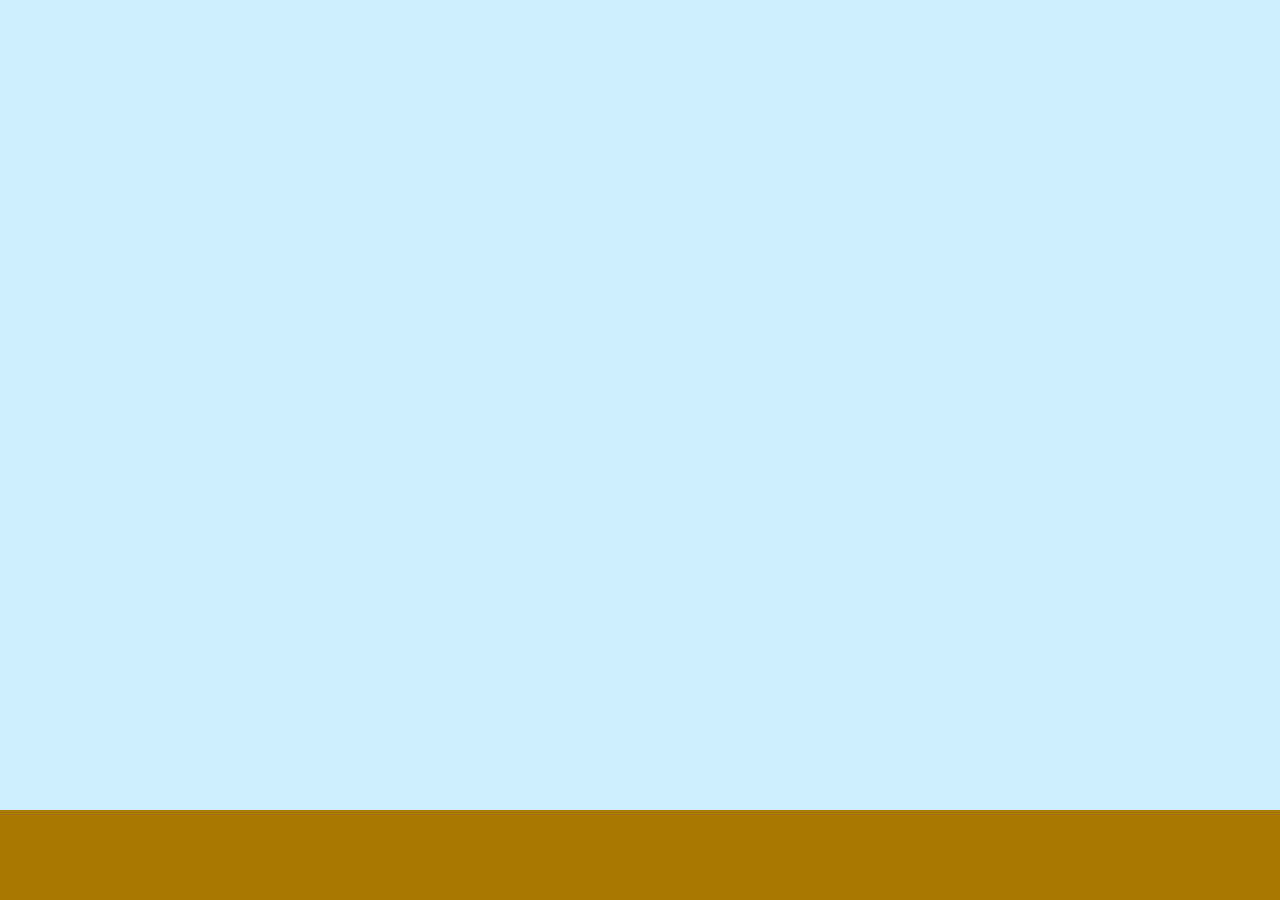
==== index.html @ 6172dddc "add file" ====
<!doctype html>
<html>

<head>
	<title>MikuJump</title>
	<style>
		body {
			margin: 0;
			height: 100%;
		}

		#startButton {
			position: relative;
			left: 20%;
			width: 300px;
			height: 100px;
			font-size: 30px;
		}

		#mainCanvas {
			display: block;
			margin: 0 auto;
		}

		#reloadButton {
			display: none;
			position: absolute;
			top: 40%;
			left: 40%;
			background: linear-gradient(#FF8888, red);
			padding: 10px 20px;
			text-align: center;
			font-size: 40px;
			border-radius: 20px;
			border: 1.5px solid black;
			width: 15%;
			height: 11%;
			opacity: 0;
		}

		#reloadButton:hover {
			background: linear-gradient(to left, #66FFFF, #00DDDD, #0066FF);
			cursor: pointer;
			color: white;
			opacity: 1;
		}

		#reloadButtonText {
			display: none;
		}

		#reloadButton:hover #reloadButtonText {
			display: block;
		}

		#gameoverText {
			display: none;
			z-indexx: 99;
			font-size: 100px;
			position: absolute;
			top: 10%;
			left: 20%;
		}
	</style>

</head>

<body>
	<canvas id="mainCanvas" ontouchstart="jump()"></canvas>
	<span id="gameoverText">G a m e o v e r</span>
	<button id="reloadButton" onclick="reload()">
		<span id="reloadButtonText">Reload</span>
	</button>

	<script>
		function touhaaa() {
			console.log('touch')
		}
		var canvas = document.getElementById("mainCanvas");
		var ctx = canvas.getContext("2d");
		var imgTree = new Image();
		var imgTrashCan = new Image();
		var rock = new Image();
		var cloud = [];
		var cloudPos;
		var imgPlayerList = [];
		var interval;
		//character
		var player, tree, TrashCan;
		//choose which enemy   0 : tree  1 : trashCan
		var s;
		var speed = 10;
		//change player expression
		var blinkTime;
		var walkTime;
		//boolean gameover
		var over = false;
		var canvasHeight, canvasWidth;
		var gameoverText, reloadBtn;
		canvasWidth = window.innerWidth;
		canvasHeight = window.innerHeight;
		canvas.width = canvasWidth;
		canvas.height = canvasHeight;
		imgTree.src = "picture/tree.png";
		imgTrashCan.src = "picture/trashCan.png";
		rock.src = "picture/rock.png";
		for (var i = 0; i < 9; i++)
			imgPlayerList[i] = new Image();
		imgPlayerList[0].src = "picture/MikuStand1.png";
		imgPlayerList[1].src = "picture/MikuStand2.png";
		imgPlayerList[2].src = "picture/MikuWalk1.png";
		imgPlayerList[3].src = "picture/MikuWalk2.png";
		imgPlayerList[4].src = "picture/MikuJump1.png";
		imgPlayerList[5].src = "picture/MikuJump2.png";
		imgPlayerList[6].src = "picture/MikuStandCry.png";
		imgPlayerList[7].src = "picture/MikuWalkCry.png";
		imgPlayerList[8].src = "picture/MikuJumpCry.png";

		for (var i = 0; i < 5; i++)
			cloud[i] = new Image();
		cloud[0].src = "picture/cloud1.png";
		cloud[1].src = "picture/cloud2.png";
		cloud[2].src = "picture/cloud3.png";
		cloud[3].src = "picture/cloud4.png";
		cloud[4].src = "picture/cloud5.png";

		window.onload = function createACanvas() {
			document.body.appendChild(canvas);
			//document.getElementById("startButton").style.display = "none";
			gameoverText = document.getElementById("gameoverText");
			reloadBtn = document.getElementById("reloadButton");
		}

		var screen = {
			start: function () {
				blinkTime = 0;
				walkTime = 0;
				cloudPos = 0;
				random();
				var width = canvasWidth * 0.3 * 0.49;
				var height = width / 0.49 * 0.4;
				var x = canvasWidth * 0.05;
				var y = canvasHeight * 0.93 - height;
				player = new playerFunction(imgPlayerList[0], x, y, width, height, x, y, width, height);
				//player = new playerFunction(imgPlayerList[0],5,canvasHeight * 0.65,49,40,10,canvasHeight * 0.65+1,40,35);
				//tree = new enemy(imgTree,canvasWidth-50,canvasHeight * 0.70,26,36,canvasWidth-45,canvasHeight * 0.70+4,15,27);
				width = canvasWidth * 0.3 * 0.26;
				height = width / 0.26 * 0.36;
				x = canvasWidth * 0.95;
				y = canvasHeight * 0.93 - height;
				tree = new enemy(imgTree, x, y, width, height, x, y, width, height);

				width = canvasWidth * 0.3 * 0.27;
				height = width / 0.27 * 0.31;
				x = canvasWidth * 0.95;
				y = canvasHeight * 0.93 - height;

				//trashCan = new enemy(imgTrashCan,canvasWidth-50,canvasHeight * 0.72,27,31,canvasWidth-48,canvasHeight * 0.72+1,23,29);
				trashCan = new enemy(imgTrashCan, x, y, width, height, x, y, width, height);
				interval = setInterval(updateScreen, 20);
				document.addEventListener("keyup", play);
				canvasWidth = canvas.width;
				canvasHeight = canvas.height;
			}
		}
		function updateScreen() {
			ctx.clearRect(0, 0, canvasWidth, canvasHeight);
			drawBackground();
			player.jump();
			player.update();
			if (s == 0) {
				tree.refresh();
				player.crash(tree);
				tree.update();
			}
			else {
				trashCan.refresh();
				player.crash(trashCan);
				trashCan.update();
			}
			blinkTime++;
			walkTime++;
			//change player picture
			if (player.jumpTime == 1) {
				if (walkTime <= 15)
					if (blinkTime <= 150)
						player.img = imgPlayerList[0];
					else
						player.img = imgPlayerList[1];
				else
					if (blinkTime <= 200)
						player.img = imgPlayerList[2];
					else
						player.img = imgPlayerList[3];
			}
			else
				if (blinkTime <= 150)
					player.img = imgPlayerList[4];
				else
					player.img = imgPlayerList[5];
			if (blinkTime == 200)
				blinkTime = 0;
			if (walkTime == 30)
				walkTime = 0;
		}


		function playerFunction(img, x, y, width, height, crashX, crashY, crashWidth, crashHeight) {
			this.jumpTime = 1;
			this.jumpForce = 0;
			this.img = img;
			this.x = x;
			this.y = y;
			this.width = width;
			this.height = height;
			this.crashX = crashX;
			this.crashY = crashY;
			this.crashWidth = crashWidth;
			this.crashHeight = crashHeight;
			this.update = function () {
				draw(this.img, this.x, this.y, this.width, this.height);
				//ctx.fillRect(this.crashX,this.crashY,this.crashWidth,this.crashHeight);
			}
			this.jump = function () {
				if (this.jumpForce > 0) {
					this.y -= this.jumpForce;
					this.crashY -= this.jumpForce;
					this.jumpForce -= 0.8;
				}
				if (this.jumpForce <= 0 && this.y < (canvasHeight * 0.93 - this.height)) {
					this.y += 7;
					this.crashY += 7;
				}
				else if (this.y >= (canvasHeight * 0.93 - this.height)) {
					this.jumpTime = 1;
				}
			}
			this.crash = function (o) {
				//player position
				var left = this.crashX;
				var right = this.crashX + this.crashWidth;
				var up = this.crashY;
				var down = this.crashY + this.crashHeight;
				//player center point position
				var centerX = this.crashX + this.crashWidth / 2;
				var centerY = this.crashY + this.crashHeight / 2;
				//enemy position
				var eLeft = o.crashX;
				var eRight = o.crashX + o.crashWidth;
				var eUp = o.crashY;
				var eDown = o.crashY + o.crashHeight;
				if ((left >= eLeft && left <= eRight) || (right >= eLeft && right <= eRight))
					if ((up >= eUp && up <= eDown) || (down >= eUp && down <= eDown))
						gameover();
				if (centerX >= eLeft && centerX <= eRight)
					if (centerY >= eUp && centerY <= eDown)
						gameover();
			}
		}

		function draw(img, x, y, width, height) {
			ctx.mozImageSmoothingEnabled = false;
			ctx.webkitImageSmoothingEnabled = false;
			ctx.msImageSmoothingEnabled = false;
			ctx.imageSmoothingEnabled = false;
			ctx.drawImage(img, x, y, width, height);
		}

		function drawBackground() {
			ctx.fillStyle = "#CCEEFF";
			ctx.fillRect(0, 0, canvasWidth, canvasHeight);
			ctx.fillStyle = "	#AA7700";
			ctx.fillRect(0, canvasHeight * 0.9, canvasWidth, canvasHeight);
			draw(rock, canvasWidth * 0.95, canvasHeight * 0.92, 10, 9);
			draw(cloud[0], canvasWidth * 0.9 + cloudPos, canvasHeight * 0.10, 43, 28);
			draw(cloud[1], canvasWidth * 1.5 + cloudPos, canvasHeight * 0.30, 29, 21);
			draw(cloud[2], canvasWidth * 2.3 + cloudPos, canvasHeight * 0.15, 42, 29);
			draw(cloud[3], canvasWidth * 2.9 + cloudPos, canvasHeight * 0.2, 72, 37);
			draw(cloud[4], canvasWidth * 3.6 + cloudPos, canvasHeight * 0.4, 56, 36);
			//random cloud type
			/*var one,two;
			one = Math.floor(Math.random()*5);
			two = one;
			while(two == one){
				two = Math.floor(Math.random()*5);
			}
			draw(cloud[one],canvasWidth * 0.6+cloudPos,canvasHeight * 0.30,29,21);
			two = Math.floor(Math.random()*5);*/
			cloudPos -= 0.5;
			if (cloudPos <= -4 * canvasWidth)
				cloudPos = 0;
		}

		function play(event) {
			if (event.keyCode == 32 && player.jumpTime == 1) {
				jump();
			}
		}
		function jump() {
			player.jumpForce = 25;
			player.jumpTime--;
		}
		function random() {
			s = Math.floor(Math.random() * 2);
		}

		function enemy(img, x, y, width, height, crashX, crashY, crashWidth, crashHeight) {
			this.img = img;
			this.x = x;
			this.y = y;
			this.width = width;
			this.height = height;
			this.crashX = crashX;
			this.crashY = crashY;
			this.crashWidth = crashWidth;
			this.crashHeight = crashHeight;
			this.update = function () {
				draw(this.img, this.x, this.y, this.width, this.height);
				//ctx.fillRect(this.crashX,this.crashY,this.crashWidth,this.crashHeight);
				this.x -= speed;
				this.crashX -= speed;
			}
			this.refresh = function () {
				if (this.x < -30) {
					this.x = canvasWidth - 50;
					if (s == 0)
						this.crashX = canvasWidth - 45;
					else
						this.crashX = canvasWidth - 48;
					random();
				}
			}
		}
		function gameover() {
			clearInterval(interval);
			over = true;
			gameoverText.style.display = "block";
			reloadBtn.style.display = "block";
			if (player.jumpTime == 0)
				draw(imgPlayerList[8], player.x, player.y, player.width, player.height);
			else if (walkTime <= 35)
				draw(imgPlayerList[6], player.x, player.y, player.width, player.height);
			else
				draw(imgPlayerList[7], player.x, player.y, player.width, player.height);
		}
		function reload() {
			over = false;
			gameoverText.style.display = "none";
			reloadBtn.style.display = "none";
			screen.start();
		}
		screen.start();

	</script>
</body>

</html>
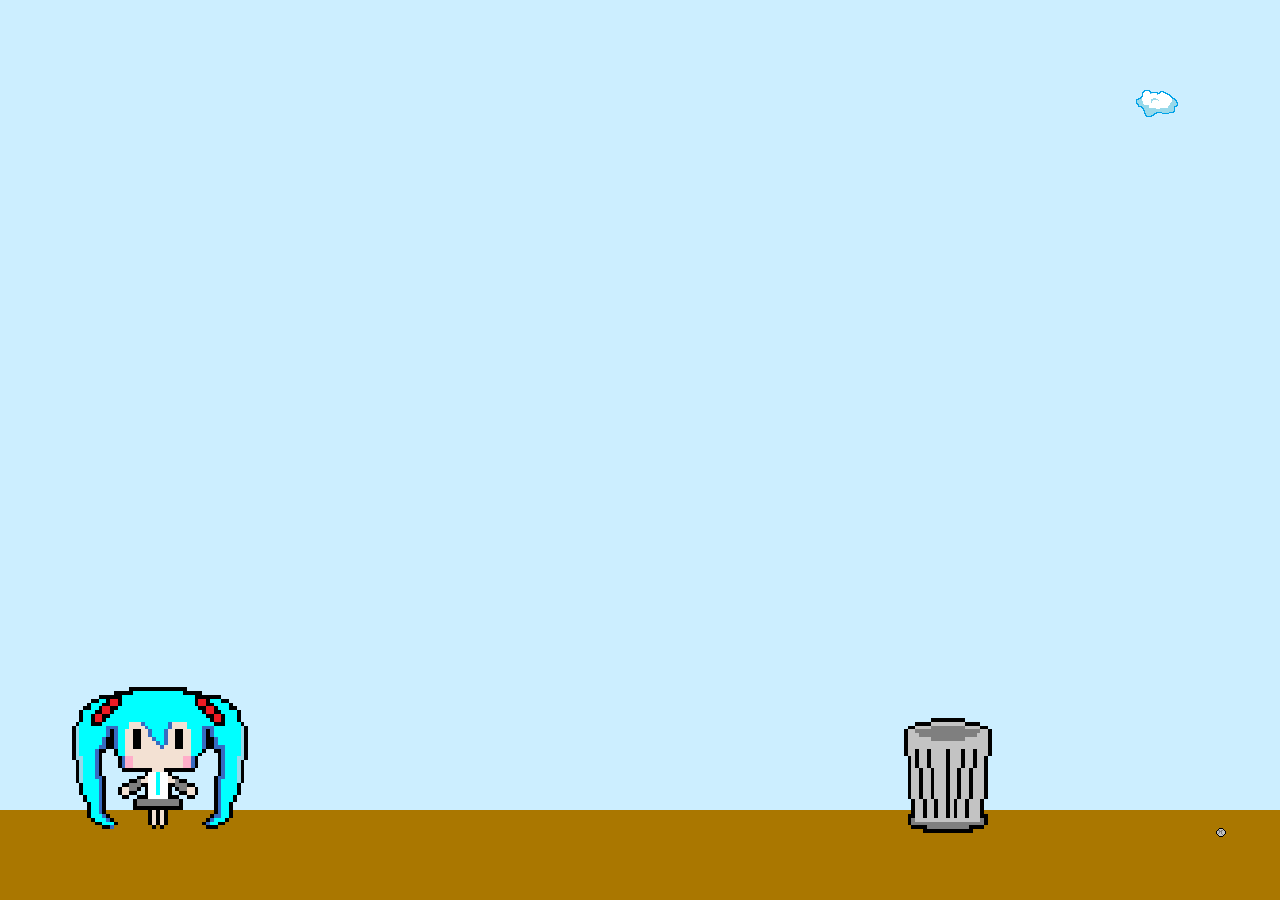
==== commit 0ba3395f: "modify some" ====
--- a/index.html
+++ b/index.html
@@ -66,7 +66,7 @@
 </head>
 
 <body>
-	<canvas id="mainCanvas" ontouchstart="jump()"></canvas>
+	<canvas id="mainCanvas"></canvas>
 	<span id="gameoverText">G a m e o v e r</span>
 	<button id="reloadButton" onclick="reload()">
 		<span id="reloadButtonText">Reload</span>
@@ -97,10 +97,6 @@
 		var over = false;
 		var canvasHeight, canvasWidth;
 		var gameoverText, reloadBtn;
-		canvasWidth = window.innerWidth;
-		canvasHeight = window.innerHeight;
-		canvas.width = canvasWidth;
-		canvas.height = canvasHeight;
 		imgTree.src = "picture/tree.png";
 		imgTrashCan.src = "picture/trashCan.png";
 		rock.src = "picture/rock.png";
@@ -126,9 +122,15 @@
 
 		window.onload = function createACanvas() {
 			document.body.appendChild(canvas);
-			//document.getElementById("startButton").style.display = "none";
+			canvasWidth = window.innerWidth;
+			canvasHeight = window.innerHeight;
+			canvasHeight = (canvasHeight > canvasWidth) ? Math.floor(canvasWidth / 2) : canvasHeight;
+			canvas.width = canvasWidth;
+			canvas.height = canvasHeight;
+
 			gameoverText = document.getElementById("gameoverText");
 			reloadBtn = document.getElementById("reloadButton");
+			screen.start();
 		}
 
 		var screen = {
@@ -158,7 +160,14 @@
 				//trashCan = new enemy(imgTrashCan,canvasWidth-50,canvasHeight * 0.72,27,31,canvasWidth-48,canvasHeight * 0.72+1,23,29);
 				trashCan = new enemy(imgTrashCan, x, y, width, height, x, y, width, height);
 				interval = setInterval(updateScreen, 20);
-				document.addEventListener("keyup", play);
+				// event
+				document.addEventListener("keyup", function(event){
+					if (event.keyCode == 32 && player.jumpTime == 1) jump();
+				});
+				canvas.addEventListener('touchstart', function(e){
+					event.preventDefault();
+					if (player.jumpTime == 1) jump();
+				}, true);
 				canvasWidth = canvas.width;
 				canvasHeight = canvas.height;
 			}
@@ -291,11 +300,6 @@
 				cloudPos = 0;
 		}
 
-		function play(event) {
-			if (event.keyCode == 32 && player.jumpTime == 1) {
-				jump();
-			}
-		}
 		function jump() {
 			player.jumpForce = 25;
 			player.jumpTime--;
@@ -349,7 +353,6 @@
 			reloadBtn.style.display = "none";
 			screen.start();
 		}
-		screen.start();
 
 	</script>
 </body>
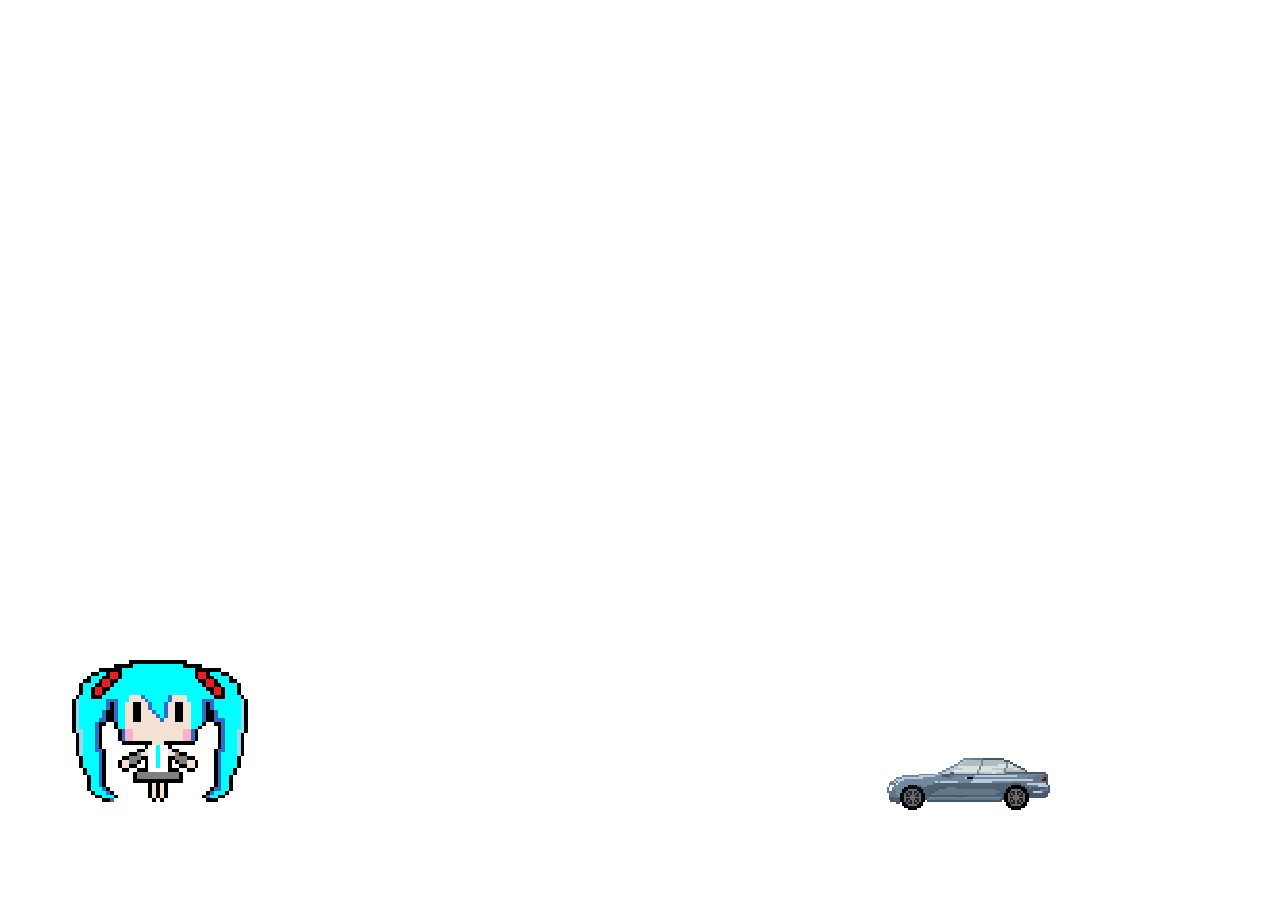
==== commit 95984922: "Refactoring" ====
--- a/index.html
+++ b/index.html
@@ -3,358 +3,25 @@
 
 <head>
 	<title>MikuJump</title>
-	<style>
-		body {
-			margin: 0;
-			height: 100%;
-		}
-
-		#startButton {
-			position: relative;
-			left: 20%;
-			width: 300px;
-			height: 100px;
-			font-size: 30px;
-		}
-
-		#mainCanvas {
-			display: block;
-			margin: 0 auto;
-		}
-
-		#reloadButton {
-			display: none;
-			position: absolute;
-			top: 40%;
-			left: 40%;
-			background: linear-gradient(#FF8888, red);
-			padding: 10px 20px;
-			text-align: center;
-			font-size: 40px;
-			border-radius: 20px;
-			border: 1.5px solid black;
-			width: 15%;
-			height: 11%;
-			opacity: 0;
-		}
-
-		#reloadButton:hover {
-			background: linear-gradient(to left, #66FFFF, #00DDDD, #0066FF);
-			cursor: pointer;
-			color: white;
-			opacity: 1;
-		}
-
-		#reloadButtonText {
-			display: none;
-		}
-
-		#reloadButton:hover #reloadButtonText {
-			display: block;
-		}
-
-		#gameoverText {
-			display: none;
-			z-indexx: 99;
-			font-size: 100px;
-			position: absolute;
-			top: 10%;
-			left: 20%;
-		}
-	</style>
+	<script src="js/var.js"></script>
+	<script src="js/source.js"></script>
+	<script src="js/event.js"></script>
+	<script src="js/UI.js"></script>
+	<script src="js/Game.js"></script>
+	<script src="js/main.js"></script>
+	<link rel="stylesheet" type="text/css" href="css/body.css">
+	<link rel="stylesheet" type="text/css" href="css/canvas.css">
+	<link rel="stylesheet" type="text/css" href="css/reload.css">
 
 </head>
 
 <body>
 	<canvas id="mainCanvas"></canvas>
 	<span id="gameoverText">G a m e o v e r</span>
-	<button id="reloadButton" onclick="reload()">
+	<button id="reloadButton" onclick="Game.Restart()">
 		<span id="reloadButtonText">Reload</span>
 	</button>
-
-	<script>
-		function touhaaa() {
-			console.log('touch')
-		}
-		var canvas = document.getElementById("mainCanvas");
-		var ctx = canvas.getContext("2d");
-		var imgTree = new Image();
-		var imgTrashCan = new Image();
-		var rock = new Image();
-		var cloud = [];
-		var cloudPos;
-		var imgPlayerList = [];
-		var interval;
-		//character
-		var player, tree, TrashCan;
-		//choose which enemy   0 : tree  1 : trashCan
-		var s;
-		var speed = 10;
-		//change player expression
-		var blinkTime;
-		var walkTime;
-		//boolean gameover
-		var over = false;
-		var canvasHeight, canvasWidth;
-		var gameoverText, reloadBtn;
-		imgTree.src = "picture/tree.png";
-		imgTrashCan.src = "picture/trashCan.png";
-		rock.src = "picture/rock.png";
-		for (var i = 0; i < 9; i++)
-			imgPlayerList[i] = new Image();
-		imgPlayerList[0].src = "picture/MikuStand1.png";
-		imgPlayerList[1].src = "picture/MikuStand2.png";
-		imgPlayerList[2].src = "picture/MikuWalk1.png";
-		imgPlayerList[3].src = "picture/MikuWalk2.png";
-		imgPlayerList[4].src = "picture/MikuJump1.png";
-		imgPlayerList[5].src = "picture/MikuJump2.png";
-		imgPlayerList[6].src = "picture/MikuStandCry.png";
-		imgPlayerList[7].src = "picture/MikuWalkCry.png";
-		imgPlayerList[8].src = "picture/MikuJumpCry.png";
-
-		for (var i = 0; i < 5; i++)
-			cloud[i] = new Image();
-		cloud[0].src = "picture/cloud1.png";
-		cloud[1].src = "picture/cloud2.png";
-		cloud[2].src = "picture/cloud3.png";
-		cloud[3].src = "picture/cloud4.png";
-		cloud[4].src = "picture/cloud5.png";
-
-		window.onload = function createACanvas() {
-			document.body.appendChild(canvas);
-			canvasWidth = window.innerWidth;
-			canvasHeight = window.innerHeight;
-			canvasHeight = (canvasHeight > canvasWidth) ? Math.floor(canvasWidth / 2) : canvasHeight;
-			canvas.width = canvasWidth;
-			canvas.height = canvasHeight;
-
-			gameoverText = document.getElementById("gameoverText");
-			reloadBtn = document.getElementById("reloadButton");
-			screen.start();
-		}
-
-		var screen = {
-			start: function () {
-				blinkTime = 0;
-				walkTime = 0;
-				cloudPos = 0;
-				random();
-				var width = canvasWidth * 0.3 * 0.49;
-				var height = width / 0.49 * 0.4;
-				var x = canvasWidth * 0.05;
-				var y = canvasHeight * 0.93 - height;
-				player = new playerFunction(imgPlayerList[0], x, y, width, height, x, y, width, height);
-				//player = new playerFunction(imgPlayerList[0],5,canvasHeight * 0.65,49,40,10,canvasHeight * 0.65+1,40,35);
-				//tree = new enemy(imgTree,canvasWidth-50,canvasHeight * 0.70,26,36,canvasWidth-45,canvasHeight * 0.70+4,15,27);
-				width = canvasWidth * 0.3 * 0.26;
-				height = width / 0.26 * 0.36;
-				x = canvasWidth * 0.95;
-				y = canvasHeight * 0.93 - height;
-				tree = new enemy(imgTree, x, y, width, height, x, y, width, height);
-
-				width = canvasWidth * 0.3 * 0.27;
-				height = width / 0.27 * 0.31;
-				x = canvasWidth * 0.95;
-				y = canvasHeight * 0.93 - height;
-
-				//trashCan = new enemy(imgTrashCan,canvasWidth-50,canvasHeight * 0.72,27,31,canvasWidth-48,canvasHeight * 0.72+1,23,29);
-				trashCan = new enemy(imgTrashCan, x, y, width, height, x, y, width, height);
-				interval = setInterval(updateScreen, 20);
-				// event
-				document.addEventListener("keyup", function(event){
-					if (event.keyCode == 32 && player.jumpTime == 1) jump();
-				});
-				canvas.addEventListener('touchstart', function(e){
-					event.preventDefault();
-					if (player.jumpTime == 1) jump();
-				}, true);
-				canvasWidth = canvas.width;
-				canvasHeight = canvas.height;
-			}
-		}
-		function updateScreen() {
-			ctx.clearRect(0, 0, canvasWidth, canvasHeight);
-			drawBackground();
-			player.jump();
-			player.update();
-			if (s == 0) {
-				tree.refresh();
-				player.crash(tree);
-				tree.update();
-			}
-			else {
-				trashCan.refresh();
-				player.crash(trashCan);
-				trashCan.update();
-			}
-			blinkTime++;
-			walkTime++;
-			//change player picture
-			if (player.jumpTime == 1) {
-				if (walkTime <= 15)
-					if (blinkTime <= 150)
-						player.img = imgPlayerList[0];
-					else
-						player.img = imgPlayerList[1];
-				else
-					if (blinkTime <= 200)
-						player.img = imgPlayerList[2];
-					else
-						player.img = imgPlayerList[3];
-			}
-			else
-				if (blinkTime <= 150)
-					player.img = imgPlayerList[4];
-				else
-					player.img = imgPlayerList[5];
-			if (blinkTime == 200)
-				blinkTime = 0;
-			if (walkTime == 30)
-				walkTime = 0;
-		}
-
-
-		function playerFunction(img, x, y, width, height, crashX, crashY, crashWidth, crashHeight) {
-			this.jumpTime = 1;
-			this.jumpForce = 0;
-			this.img = img;
-			this.x = x;
-			this.y = y;
-			this.width = width;
-			this.height = height;
-			this.crashX = crashX;
-			this.crashY = crashY;
-			this.crashWidth = crashWidth;
-			this.crashHeight = crashHeight;
-			this.update = function () {
-				draw(this.img, this.x, this.y, this.width, this.height);
-				//ctx.fillRect(this.crashX,this.crashY,this.crashWidth,this.crashHeight);
-			}
-			this.jump = function () {
-				if (this.jumpForce > 0) {
-					this.y -= this.jumpForce;
-					this.crashY -= this.jumpForce;
-					this.jumpForce -= 0.8;
-				}
-				if (this.jumpForce <= 0 && this.y < (canvasHeight * 0.93 - this.height)) {
-					this.y += 7;
-					this.crashY += 7;
-				}
-				else if (this.y >= (canvasHeight * 0.93 - this.height)) {
-					this.jumpTime = 1;
-				}
-			}
-			this.crash = function (o) {
-				//player position
-				var left = this.crashX;
-				var right = this.crashX + this.crashWidth;
-				var up = this.crashY;
-				var down = this.crashY + this.crashHeight;
-				//player center point position
-				var centerX = this.crashX + this.crashWidth / 2;
-				var centerY = this.crashY + this.crashHeight / 2;
-				//enemy position
-				var eLeft = o.crashX;
-				var eRight = o.crashX + o.crashWidth;
-				var eUp = o.crashY;
-				var eDown = o.crashY + o.crashHeight;
-				if ((left >= eLeft && left <= eRight) || (right >= eLeft && right <= eRight))
-					if ((up >= eUp && up <= eDown) || (down >= eUp && down <= eDown))
-						gameover();
-				if (centerX >= eLeft && centerX <= eRight)
-					if (centerY >= eUp && centerY <= eDown)
-						gameover();
-			}
-		}
-
-		function draw(img, x, y, width, height) {
-			ctx.mozImageSmoothingEnabled = false;
-			ctx.webkitImageSmoothingEnabled = false;
-			ctx.msImageSmoothingEnabled = false;
-			ctx.imageSmoothingEnabled = false;
-			ctx.drawImage(img, x, y, width, height);
-		}
-
-		function drawBackground() {
-			ctx.fillStyle = "#CCEEFF";
-			ctx.fillRect(0, 0, canvasWidth, canvasHeight);
-			ctx.fillStyle = "	#AA7700";
-			ctx.fillRect(0, canvasHeight * 0.9, canvasWidth, canvasHeight);
-			draw(rock, canvasWidth * 0.95, canvasHeight * 0.92, 10, 9);
-			draw(cloud[0], canvasWidth * 0.9 + cloudPos, canvasHeight * 0.10, 43, 28);
-			draw(cloud[1], canvasWidth * 1.5 + cloudPos, canvasHeight * 0.30, 29, 21);
-			draw(cloud[2], canvasWidth * 2.3 + cloudPos, canvasHeight * 0.15, 42, 29);
-			draw(cloud[3], canvasWidth * 2.9 + cloudPos, canvasHeight * 0.2, 72, 37);
-			draw(cloud[4], canvasWidth * 3.6 + cloudPos, canvasHeight * 0.4, 56, 36);
-			//random cloud type
-			/*var one,two;
-			one = Math.floor(Math.random()*5);
-			two = one;
-			while(two == one){
-				two = Math.floor(Math.random()*5);
-			}
-			draw(cloud[one],canvasWidth * 0.6+cloudPos,canvasHeight * 0.30,29,21);
-			two = Math.floor(Math.random()*5);*/
-			cloudPos -= 0.5;
-			if (cloudPos <= -4 * canvasWidth)
-				cloudPos = 0;
-		}
-
-		function jump() {
-			player.jumpForce = 25;
-			player.jumpTime--;
-		}
-		function random() {
-			s = Math.floor(Math.random() * 2);
-		}
-
-		function enemy(img, x, y, width, height, crashX, crashY, crashWidth, crashHeight) {
-			this.img = img;
-			this.x = x;
-			this.y = y;
-			this.width = width;
-			this.height = height;
-			this.crashX = crashX;
-			this.crashY = crashY;
-			this.crashWidth = crashWidth;
-			this.crashHeight = crashHeight;
-			this.update = function () {
-				draw(this.img, this.x, this.y, this.width, this.height);
-				//ctx.fillRect(this.crashX,this.crashY,this.crashWidth,this.crashHeight);
-				this.x -= speed;
-				this.crashX -= speed;
-			}
-			this.refresh = function () {
-				if (this.x < -30) {
-					this.x = canvasWidth - 50;
-					if (s == 0)
-						this.crashX = canvasWidth - 45;
-					else
-						this.crashX = canvasWidth - 48;
-					random();
-				}
-			}
-		}
-		function gameover() {
-			clearInterval(interval);
-			over = true;
-			gameoverText.style.display = "block";
-			reloadBtn.style.display = "block";
-			if (player.jumpTime == 0)
-				draw(imgPlayerList[8], player.x, player.y, player.width, player.height);
-			else if (walkTime <= 35)
-				draw(imgPlayerList[6], player.x, player.y, player.width, player.height);
-			else
-				draw(imgPlayerList[7], player.x, player.y, player.width, player.height);
-		}
-		function reload() {
-			over = false;
-			gameoverText.style.display = "none";
-			reloadBtn.style.display = "none";
-			screen.start();
-		}
-
-	</script>
+	
 </body>
 
 </html>--- a/css/body.css
+++ b/css/body.css
@@ -0,0 +1,4 @@
+body {
+    margin: 0;
+    height: 100%;
+}
--- a/css/canvas.css
+++ b/css/canvas.css
@@ -0,0 +1,7 @@
+canvas {
+    position: absolute;
+    left: 0px;
+    top: 0px;
+    display: block;
+    margin: 0 auto;
+}
--- a/css/reload.css
+++ b/css/reload.css
@@ -0,0 +1,49 @@
+
+#startButton {
+    position: relative;
+    left: 20%;
+    width: 300px;
+    height: 100px;
+    font-size: 30px;
+}
+
+
+#reloadButton {
+    display: none;
+    position: absolute;
+    top: 40%;
+    left: 40%;
+    background: linear-gradient(#FF8888, red);
+    padding: 10px 20px;
+    text-align: center;
+    font-size: 40px;
+    border-radius: 20px;
+    border: 1.5px solid black;
+    width: 15%;
+    height: 11%;
+    opacity: 0;
+}
+
+#reloadButton:hover {
+    background: linear-gradient(to left, #66FFFF, #00DDDD, #0066FF);
+    cursor: pointer;
+    color: white;
+    opacity: 1;
+}
+
+#reloadButtonText {
+    display: none;
+}
+
+#reloadButton:hover #reloadButtonText {
+    display: block;
+}
+
+#gameoverText {
+    display: none;
+    z-index: 99;
+    font-size: 100px;
+    position: absolute;
+    top: 10%;
+    left: 20%;
+}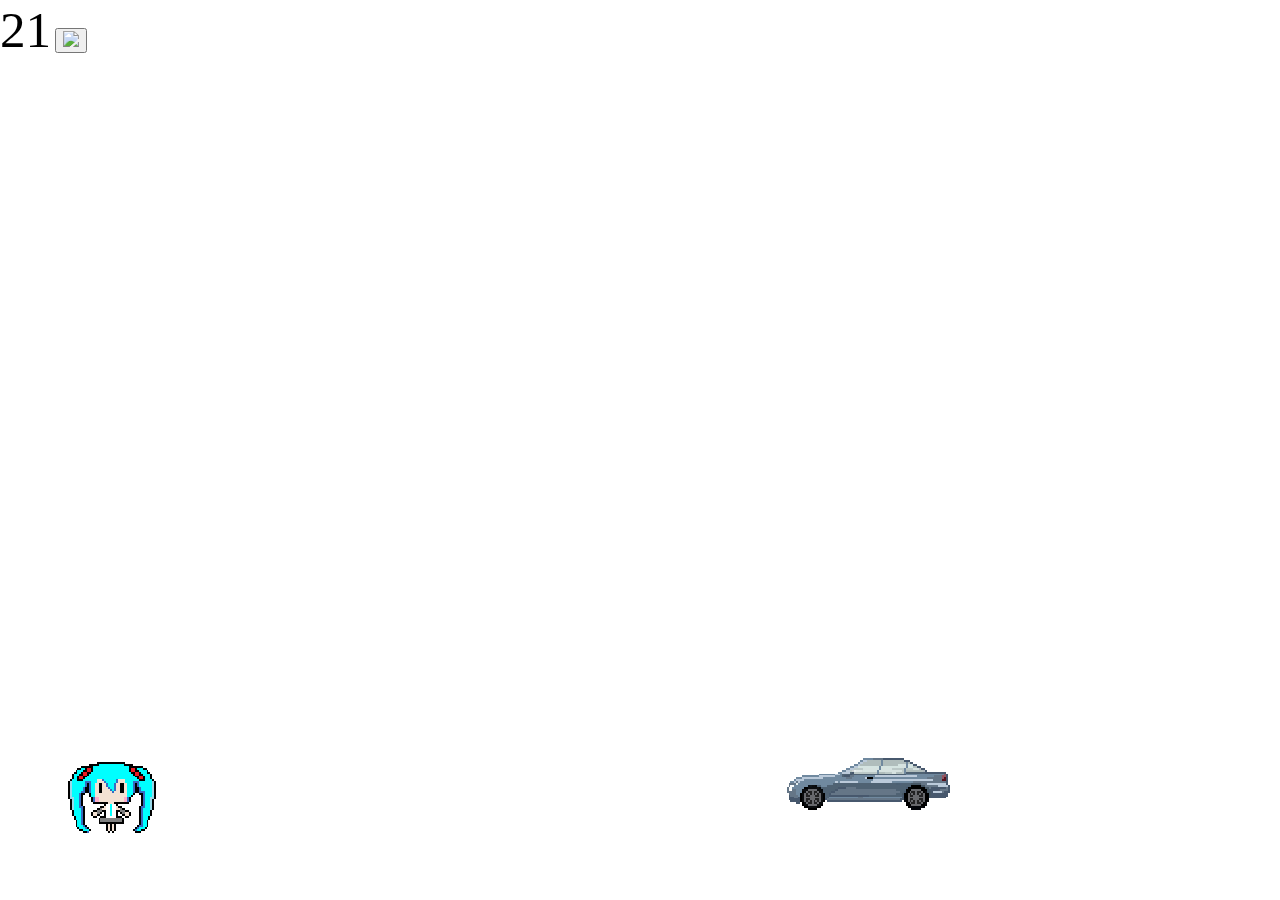
==== commit 619a80a0: "update" ====
--- a/index.html
+++ b/index.html
@@ -12,16 +12,18 @@
 	<link rel="stylesheet" type="text/css" href="css/body.css">
 	<link rel="stylesheet" type="text/css" href="css/canvas.css">
 	<link rel="stylesheet" type="text/css" href="css/reload.css">
+	<link rel="stylesheet" type="text/css" href="css/text.css">
 
 </head>
 
 <body>
 	<canvas id="mainCanvas"></canvas>
-	<span id="gameoverText">G a m e o v e r</span>
-	<button id="reloadButton" onclick="Game.Restart()">
-		<span id="reloadButtonText">Reload</span>
+	<span id="score">00</span>
+	<div id="gameoverText">Gameover</div>
+	<button id="reloadBtn">
+		<img id="reload" src="picture/reload.png" />
 	</button>
-	
+
 </body>
 
 </html>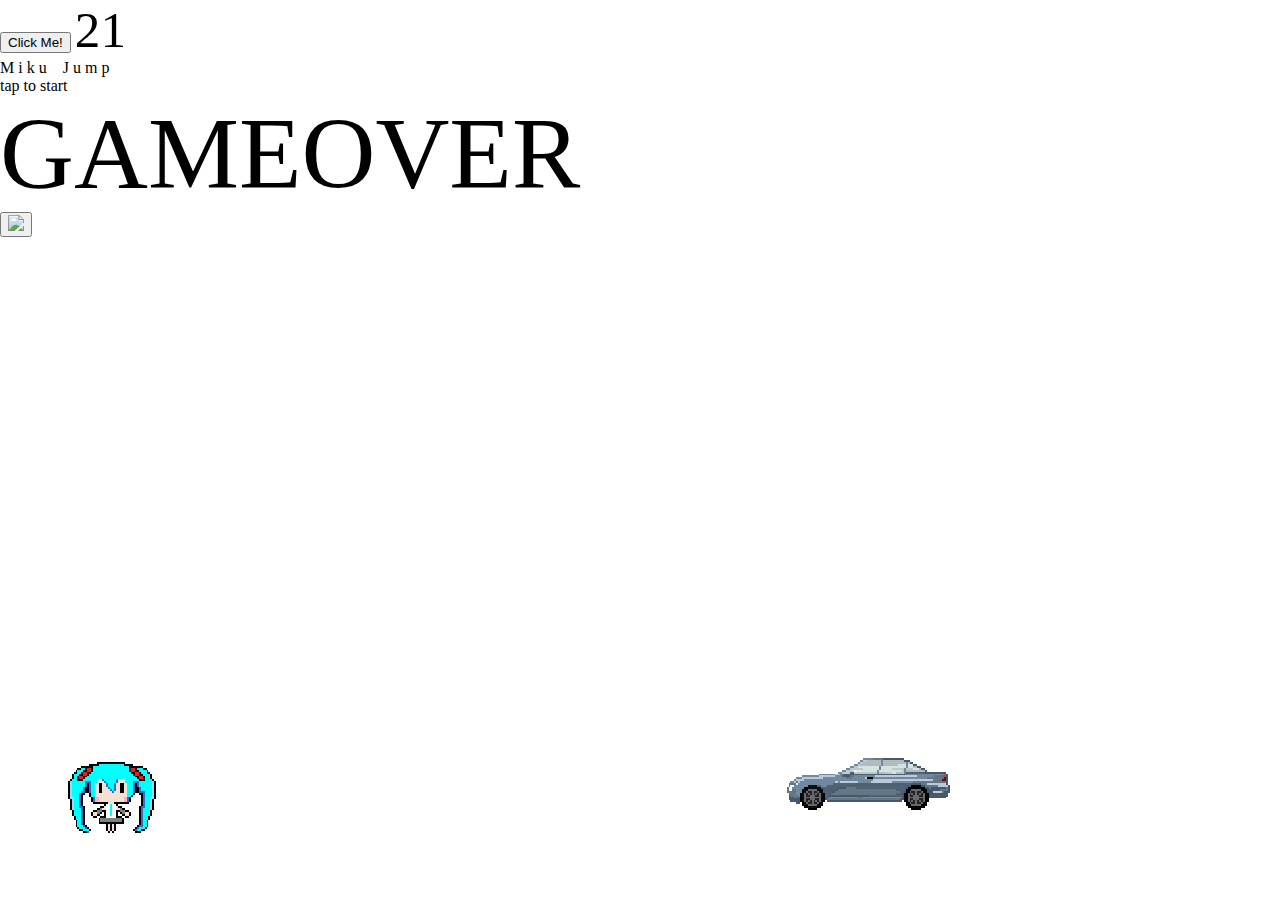
==== commit 558fe7a0: "Add files via upload" ====
--- a/index.html
+++ b/index.html
@@ -2,24 +2,50 @@
 <html>
 
 <head>
-	<title>MikuJump</title>
+	<title>Hatsune Miku Jump</title>
 	<script src="js/var.js"></script>
-	<script src="js/source.js"></script>
+	<script src="js/file.js"></script>
 	<script src="js/event.js"></script>
 	<script src="js/UI.js"></script>
 	<script src="js/Game.js"></script>
 	<script src="js/main.js"></script>
 	<link rel="stylesheet" type="text/css" href="css/body.css">
 	<link rel="stylesheet" type="text/css" href="css/canvas.css">
-	<link rel="stylesheet" type="text/css" href="css/reload.css">
+	<link rel="stylesheet" type="text/css" href="css/button.css">
 	<link rel="stylesheet" type="text/css" href="css/text.css">
+<style type="text/css">
+	
+</style>
 
 </head>
 
-<body>
+<body style="background-image: url('picture/22.jpg'); background-position: ">
+	<div style="display: none;">
+												<audio controls="controls" autoplay="audio"">
+                                                      Your browser does not support the <code>audio</code> element.
+                                                      <source src="voice/play.mp3" type="audio/mp3" title="IEVAN Volka">
+                                                    </audio>
+                                               </div>
+	<button id="startBtn" type="button" onclick="startBtnClick()">Click Me!</button>
 	<canvas id="mainCanvas"></canvas>
 	<span id="score">00</span>
-	<div id="gameoverText">Gameover</div>
+	<div id="startText">
+		<span id="startTextLeft" class="startText">
+			<span id="startText0">M</span>
+			<span id="startText1">i</span>
+			<span id="startText2">k</span>
+			<span id="startText3">u</span>
+		</span>
+		&nbsp;&nbsp;
+		<span id="startTextRight" class="startText">
+			<span id="startText4">J</span>
+			<span id="startText5">u</span>
+			<span id="startText6">m</span>
+			<span id="startText7">p</span>
+		</span>
+	</div>
+	<div id="promptText">tap to start</div>
+	<div id="gameoverText">GAMEOVER</div>
 	<button id="reloadBtn">
 		<img id="reload" src="picture/reload.png" />
 	</button>
